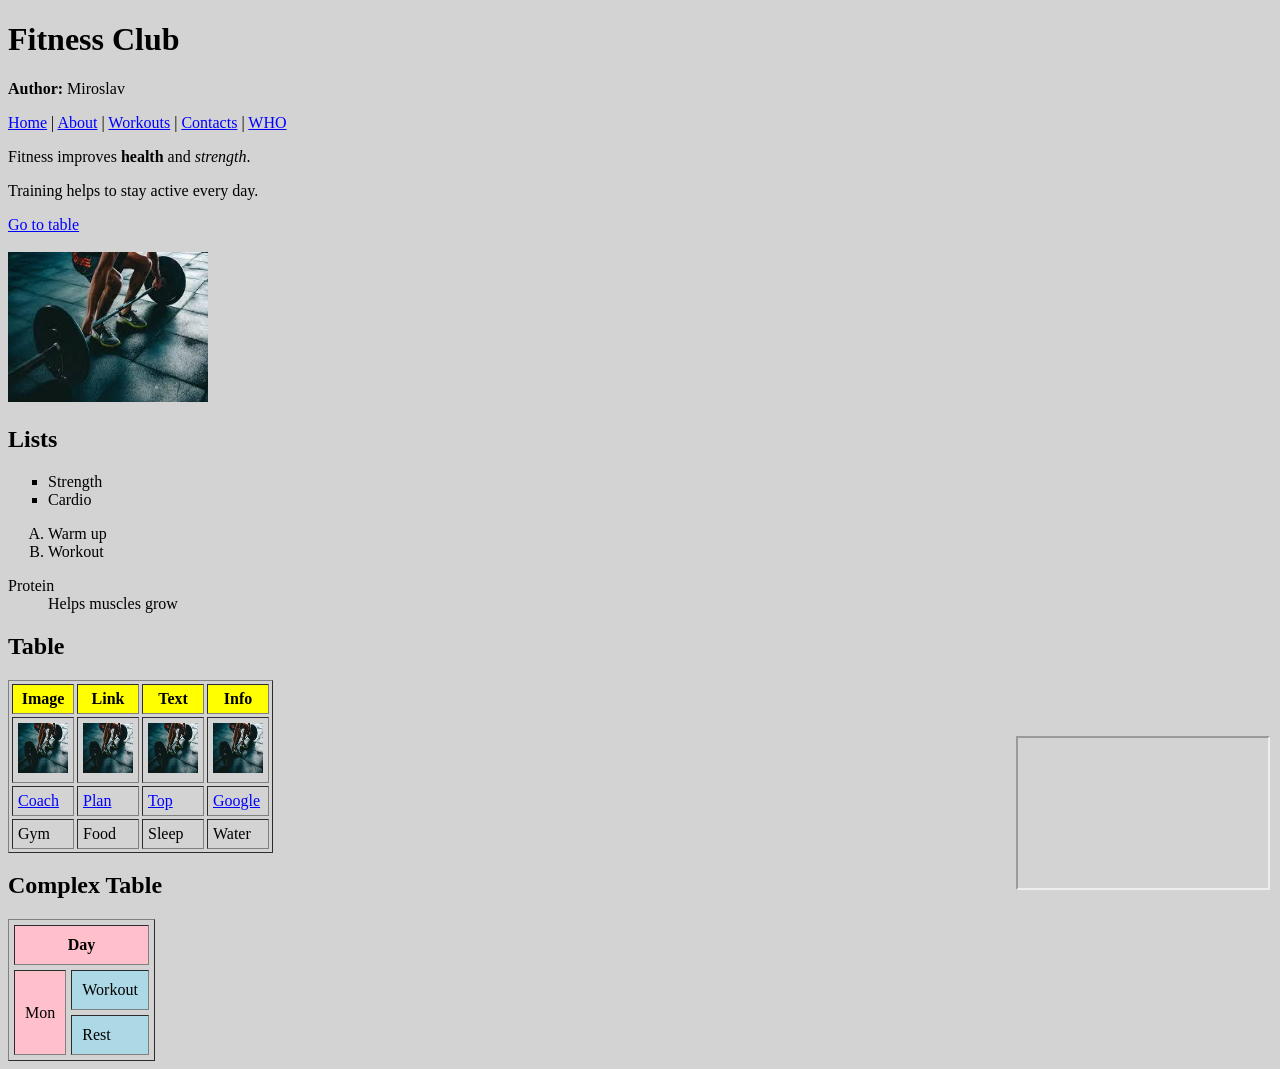
==== okr_laba2/index.html @ 0860c09e "laba" ====
<!DOCTYPE html>
<html>
<head>
<meta charset="UTF-8">
<title>Fitness Home</title>
</head>

<body bgcolor="lightgray" link="blue" vlink="purple" alink="red">

<h1 id="top">Fitness Club</h1>
<p><b>Author:</b> Miroslav</p>

<a href="index.html">Home</a> |
<a href="about.html">About</a> |
<a href="workouts.html">Workouts</a> |
<a href="contacts.html">Contacts</a> |
<a href="https://www.who.int" target="_blank">WHO</a>

<p>Fitness improves <b>health</b> and <i>strength</i>.</p>
<p>Training helps to stay active every day.</p>


<a href="#table">Go to table</a>

<br><br>


<a href="images/gym.jpg" target="_blank">
<img src="images/gym.jpg" width="200" height="150">
</a>

<h2>Lists</h2>
<ul type="square">
<li>Strength</li>
<li>Cardio</li>
</ul>

<ol type="A">
<li>Warm up</li>
<li>Workout</li>
</ol>

<dl>
<dt>Protein</dt>
<dd>Helps muscles grow</dd>
</dl>

<!-- Таблиця -->
<h2 id="table">Table</h2>
<table border="1" cellpadding="5" cellspacing="3">
<tr bgcolor="yellow">
<th>Image</th>
<th>Link</th>
<th>Text</th>
<th>Info</th>
</tr>

<tr>
<td><img src="images/gym.jpg" width="50" height="50"></td>
<td><img src="images/gym.jpg" width="50" height="50"></td>
<td><img src="images/gym.jpg" width="50" height="50"></td>
<td><img src="images/gym.jpg" width="50" height="50"></td>
</tr>

<tr>
<td><a href="about.html#coach">Coach</a></td>
<td><a href="workouts.html#plan">Plan</a></td>
<td><a href="#top">Top</a></td>
<td><a href="https://google.com" target="_blank">Google</a></td>
</tr>

<tr>
<td>Gym</td>
<td>Food</td>
<td>Sleep</td>
<td>Water</td>
</tr>
</table>


<h2>Complex Table</h2>
<table border="1" cellpadding="10" cellspacing="5">
<colgroup>
<col style="background-color:pink">
<col style="background-color:lightblue">
</colgroup>

<tr>
<th colspan="2">Day</th>
</tr>

<tr>
<td rowspan="2">Mon</td>
<td>Workout</td>
</tr>

<tr>
<td>Rest</td>
</tr>
</table>


<iframe src="https://en.wikipedia.org/wiki/Fitness"
style="position:fixed; right:10px; bottom:10px; width:250px; height:150px;">
</iframe>

</body>
</html>
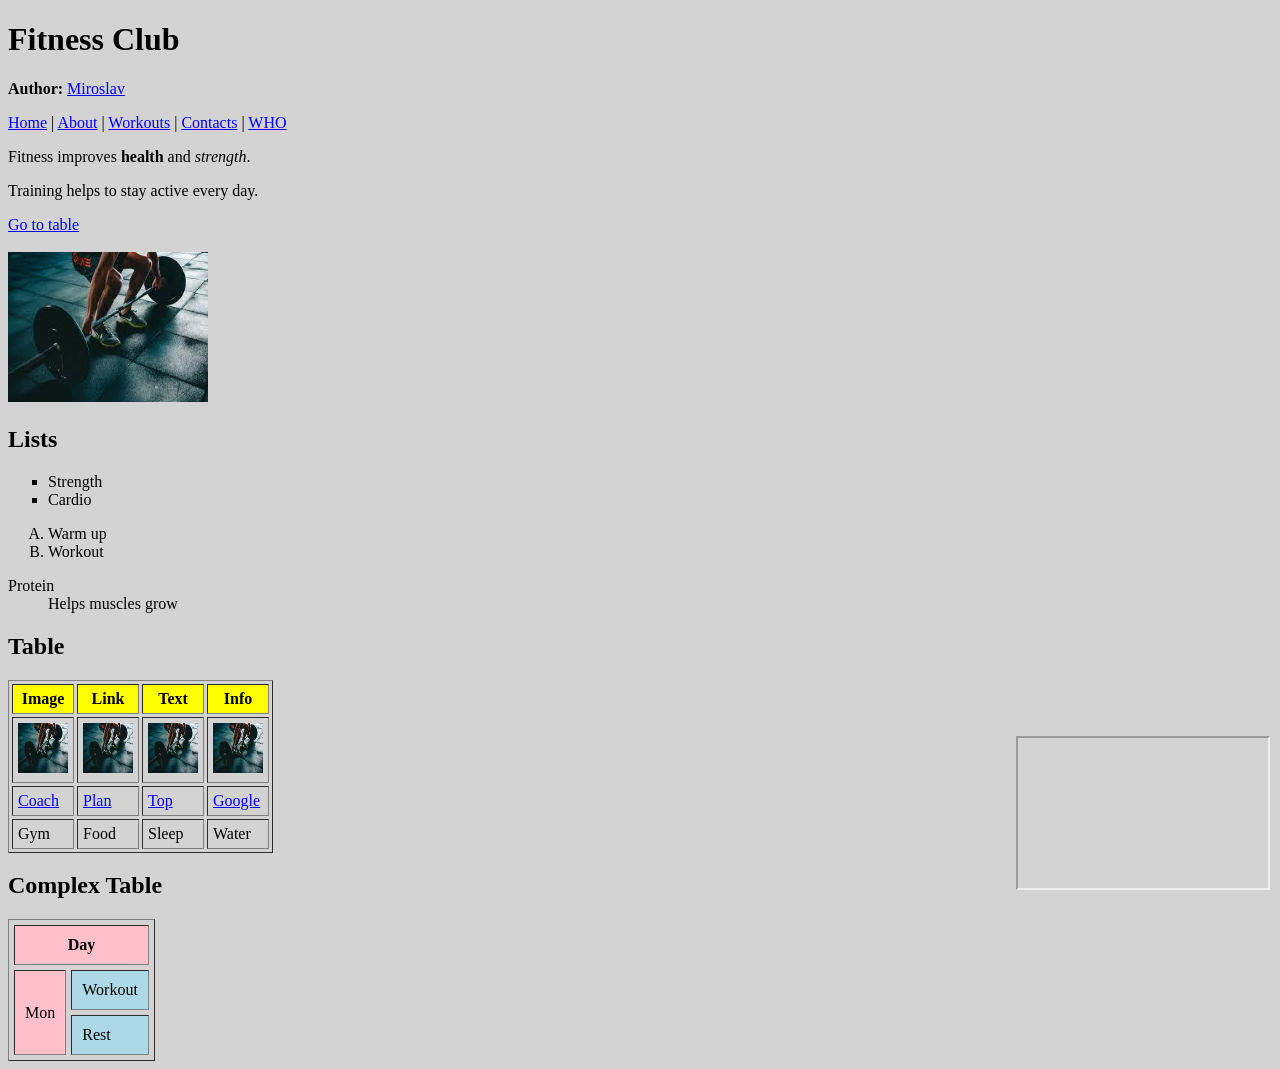
==== commit 4b6aeb0b: "jncdjc" ====
--- a/okr_laba2/index.html
+++ b/okr_laba2/index.html
@@ -8,7 +8,7 @@
 <body bgcolor="lightgray" link="blue" vlink="purple" alink="red">
 
 <h1 id="top">Fitness Club</h1>
-<p><b>Author:</b> Miroslav</p>
+<p><b>Author:</b> <a href ="#complex-table">Miroslav</a></p>
 
 <a href="index.html">Home</a> |
 <a href="about.html">About</a> |
@@ -78,7 +78,7 @@
 </table>
 
 
-<h2>Complex Table</h2>
+<h2 id ="complex-table">Complex Table</h2>
 <table border="1" cellpadding="10" cellspacing="5">
 <colgroup>
 <col style="background-color:pink">
